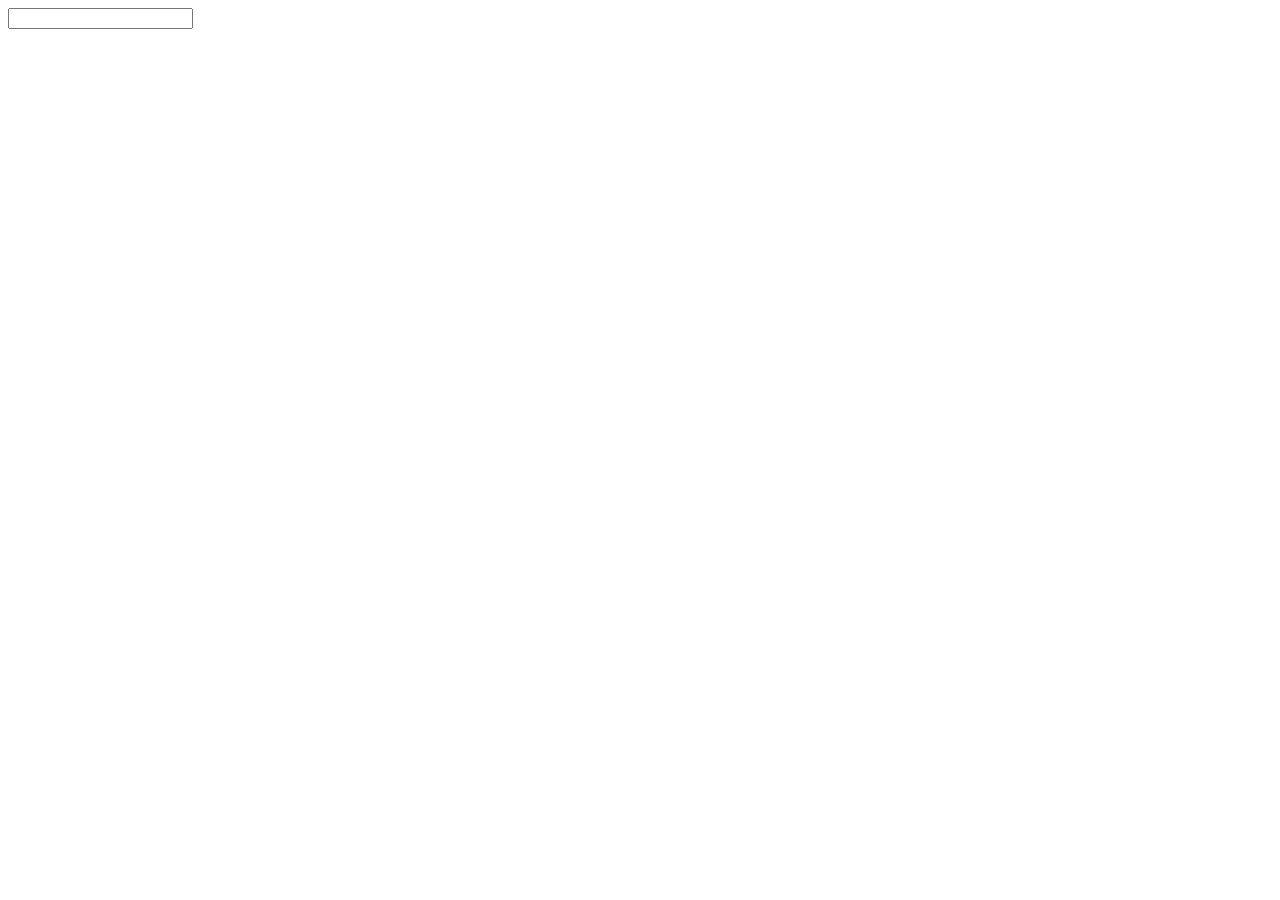
==== index.html @ ada7f4d0 "initial commit: add HTML structure, CSS styles, and JavaScript file for CSV viewer" ====
<!DOCTYPE html>
<html lang="en">
<head>
    <meta charset="UTF-8">
    <meta name="viewport" content="width=device-width, initial-scale=1.0">
    <title>CSV Viewer pure html,css,js</title>
    <link rel="stylesheet" href="style.css">
</head>

<body>
    <input type="ifile" id="file">
    <table id="table"></table>
    <script src="app.js"></script>
</body>
</html>
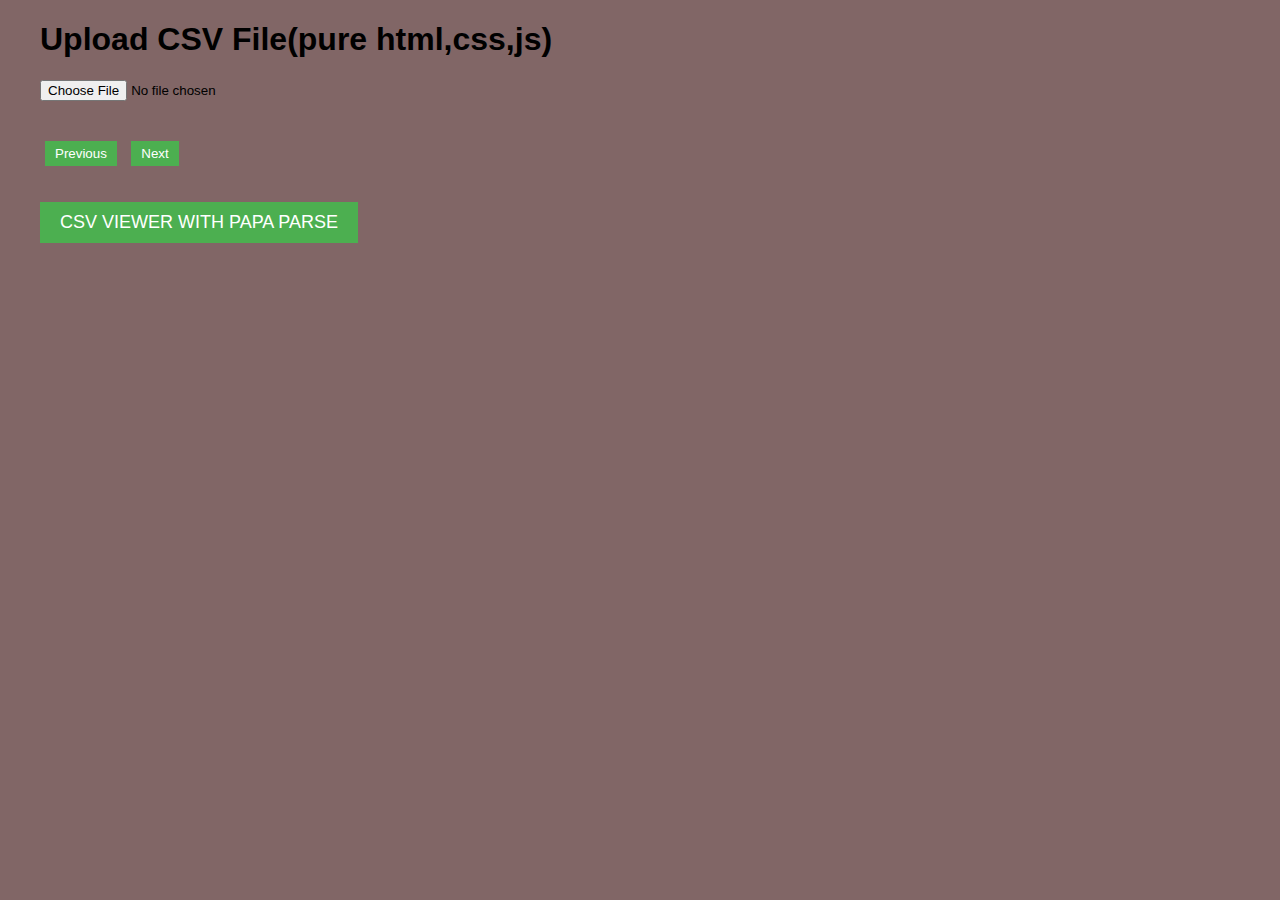
==== commit b2fc4133: "implement CSV file upload and pagination functionality" ====
--- a/index.html
+++ b/index.html
@@ -8,8 +8,23 @@
 </head>
 
 <body>
-    <input type="ifile" id="file">
-    <table id="table"></table>
+<div class="table-container">
+        <h1>Upload CSV File(pure html,css,js)</h1>
+       
+        <input type="file" id="file">
+        <table id="table"></table>
+        <div class="pagination">
+            <button id="prevPage">Previous</button>
+            <span id="pageInfo"></span>
+            <button id="nextPage">Next</button>
+        </div>
+        <br>
+        <br>
+        <button><a href="withPapaParse.html">csv viewer with papa parse</a></button>
+        
+    </div>
+
+ <!-- external js file -->
     <script src="app.js"></script>
 </body>
 </html>--- a/style.css
+++ b/style.css
@@ -0,0 +1,45 @@
+body {
+    font-family: Arial, sans-serif;
+    margin: 0;
+    padding: 0;
+    background-color: #816666;
+}
+
+.table-container {
+    max-width: 1200px;
+    margin: 0 auto;
+}
+
+table {
+    width: 100%;
+    border-collapse: collapse;
+    margin-top: 20px;
+}
+th, td {
+    border: 1px solid black;
+    padding: 8px;
+    text-align: left;
+}
+
+button {
+    padding: 10px 20px;
+    background-color: #4CAF50;
+    color: white;
+    border: none;
+    cursor: pointer;
+}
+
+button a {
+    text-decoration: none;
+    text-transform: uppercase;
+    font-size: large;
+    color: white;
+}
+.pagination {
+    margin-top: 20px;
+}
+.pagination button {
+    margin: 0 5px;
+    padding: 5px 10px;
+    cursor: pointer;
+}